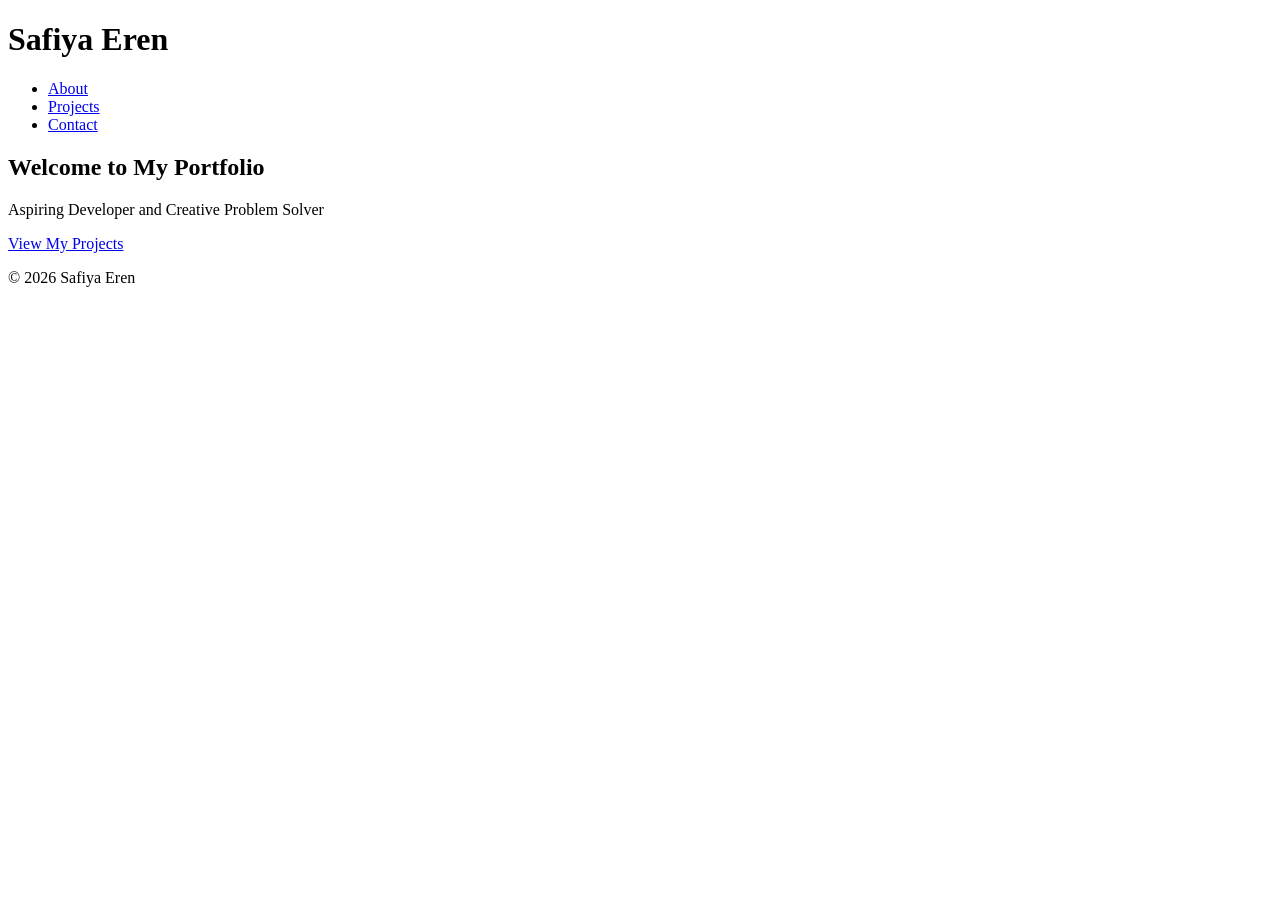
==== index.html @ d84ebe51 "index.html" ====
<!DOCTYPE html>
<html lang="en">
<head>
    <meta charset="UTF-8">
    <meta name="viewport" content="width=device-width, initial-scale=1.0">
    <title>Safiya Eren - Portfolio</title>
    <link rel="stylesheet" href="styles.css">
</head>
<body>
    <header>
        <h1>Safiya Eren</h1>
        <nav>
            <ul>
                <li><a href="about.html">About</a></li>
                <li><a href="projects.html">Projects</a></li>
                <li><a href="contact.html">Contact</a></li>
            </ul>
        </nav>
    </header>

    <section id="Making my way into a professional career">
        <h2>Welcome to My Portfolio</h2>
        <p>Aspiring Developer and Creative Problem Solver</p>
        <a href="projects.html" class="cta-button">View My Projects</a>
    </section>

    <footer>
        <p>© 2026 Safiya Eren</p>
    </footer>
    <script src="script.js"></script>
</body>
</html>
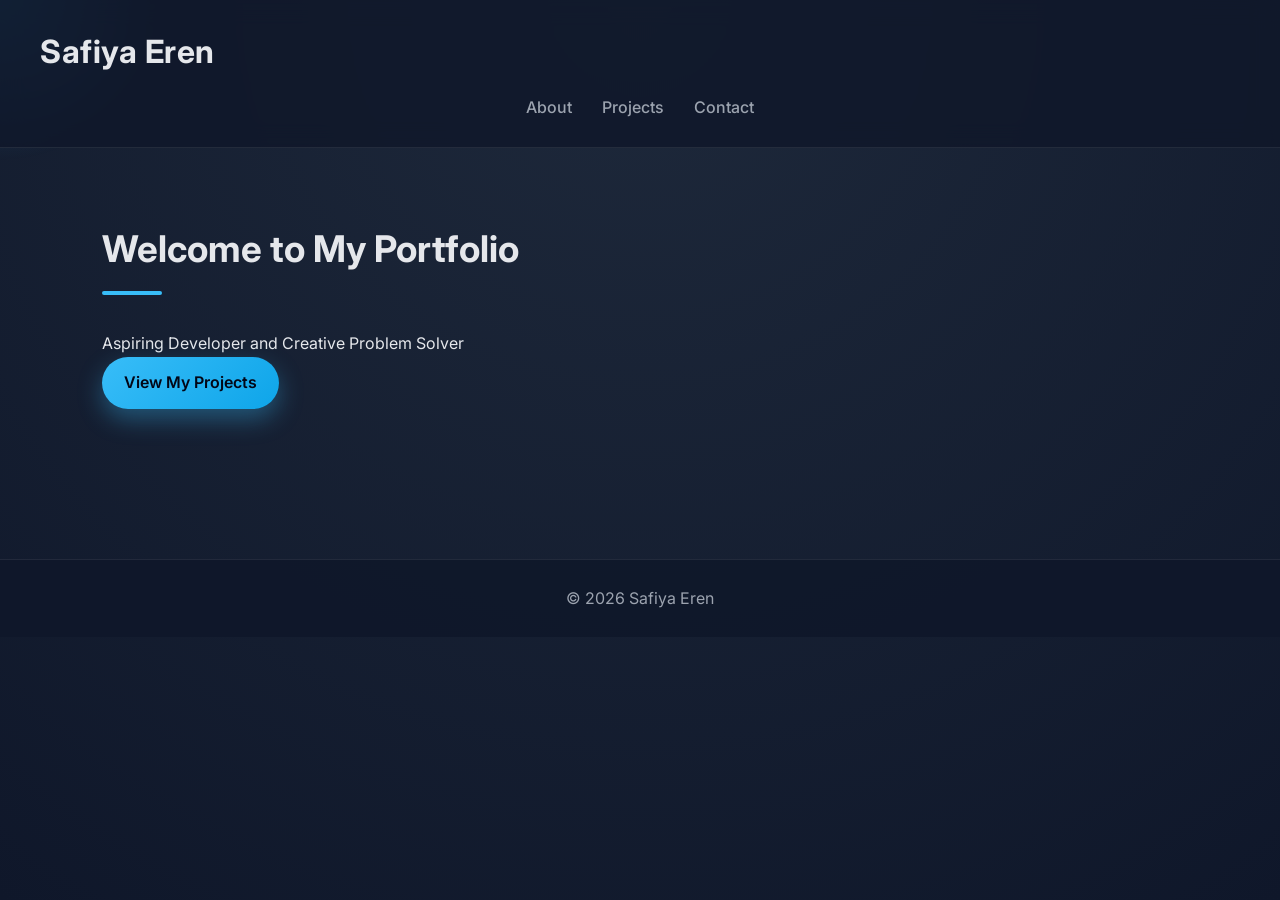
==== commit 3f19c9cd: "Update index.html" ====
--- a/index.html
+++ b/index.html
@@ -4,10 +4,19 @@
     <meta charset="UTF-8">
     <meta name="viewport" content="width=device-width, initial-scale=1.0">
     <title>Safiya Eren - Portfolio</title>
+
+    <!-- Styles -->
     <link rel="stylesheet" href="styles.css">
+
+    <!-- Font (optional but recommended) -->
+    <link href="https://fonts.googleapis.com/css2?family=Inter:wght@400;500;600;700&display=swap" rel="stylesheet">
 </head>
 <body>
-    <header>
+
+    <!-- Mouse-follow glow -->
+    <div class="glow-cursor"></div>
+
+    <header class="reveal">
         <h1>Safiya Eren</h1>
         <nav>
             <ul>
@@ -18,15 +27,18 @@
         </nav>
     </header>
 
-    <section id="Making my way into a professional career">
+    <!-- Hero / Intro Section -->
+    <section id="home" class="reveal">
         <h2>Welcome to My Portfolio</h2>
         <p>Aspiring Developer and Creative Problem Solver</p>
         <a href="projects.html" class="cta-button">View My Projects</a>
     </section>
 
-    <footer>
+    <footer class="reveal">
         <p>© 2026 Safiya Eren</p>
     </footer>
+
+    <!-- JavaScript -->
     <script src="script.js"></script>
 </body>
 </html>
--- a/styles.css
+++ b/styles.css
@@ -0,0 +1,230 @@
+/* ===== Global Reset & Variables ===== */
+:root {
+    --bg-main: #0f172a;
+    --bg-card: #111827;
+    --accent: #38bdf8;
+    --accent-glow: rgba(56, 189, 248, 0.35);
+    --text-main: #e5e7eb;
+    --text-muted: #9ca3af;
+    --radius: 14px;
+}
+
+* {
+    box-sizing: border-box;
+    margin: 0;
+    padding: 0;
+}
+
+/* ===== Body ===== */
+body {
+    font-family: 'Inter', 'Segoe UI', sans-serif;
+    background: radial-gradient(circle at top, #1e293b, var(--bg-main));
+    color: var(--text-main);
+    line-height: 1.7;
+    min-height: 100vh;
+}
+
+/* ===== Header ===== */
+header {
+    padding: 25px 40px;
+    background: rgba(15, 23, 42, 0.8);
+    backdrop-filter: blur(12px);
+    border-bottom: 1px solid rgba(255,255,255,0.08);
+}
+
+header h1 {
+    font-size: 2rem;
+    letter-spacing: 0.5px;
+}
+
+/* ===== Navigation ===== */
+nav ul {
+    list-style: none;
+    display: flex;
+    justify-content: center;
+    gap: 30px;
+    margin-top: 15px;
+}
+
+nav a {
+    color: var(--text-muted);
+    text-decoration: none;
+    font-weight: 500;
+    position: relative;
+    transition: color 0.3s ease;
+}
+
+nav a::after {
+    content: "";
+    position: absolute;
+    width: 0;
+    height: 2px;
+    background: var(--accent);
+    bottom: -6px;
+    left: 50%;
+    transition: all 0.3s ease;
+}
+
+nav a:hover {
+    color: var(--accent);
+}
+
+nav a:hover::after {
+    width: 100%;
+    left: 0;
+}
+
+/* ===== Section Headings ===== */
+section {
+    padding: 70px 8%;
+}
+
+h2 {
+    font-size: 2.3rem;
+    margin-bottom: 50px;
+    position: relative;
+}
+
+h2::after {
+    content: "";
+    width: 60px;
+    height: 4px;
+    background: var(--accent);
+    position: absolute;
+    bottom: -15px;
+    left: 0;
+    border-radius: 10px;
+}
+
+/* ===== Projects Grid ===== */
+#projects {
+    display: grid;
+    grid-template-columns: repeat(auto-fit, minmax(320px, 1fr));
+    gap: 35px;
+}
+
+/* ===== Project Cards ===== */
+.project {
+    background: linear-gradient(
+        160deg,
+        rgba(255,255,255,0.03),
+        rgba(255,255,255,0.01)
+    );
+    padding: 30px;
+    border-radius: var(--radius);
+    border: 1px solid rgba(255,255,255,0.06);
+    box-shadow: 0 20px 40px rgba(0,0,0,0.35);
+    transition: transform 0.4s ease, box-shadow 0.4s ease;
+    position: relative;
+    overflow: hidden;
+}
+
+.project::before {
+    content: "";
+    position: absolute;
+    inset: 0;
+    background: radial-gradient(
+        circle at top left,
+        var(--accent-glow),
+        transparent 70%
+    );
+    opacity: 0;
+    transition: opacity 0.4s ease;
+}
+
+.project:hover::before {
+    opacity: 1;
+}
+
+.project:hover {
+    transform: translateY(-12px) scale(1.02);
+    box-shadow: 0 35px 70px rgba(0,0,0,0.55);
+}
+
+/* ===== Project Text ===== */
+.project h3 {
+    font-size: 1.4rem;
+    margin-bottom: 15px;
+}
+
+.project p {
+    color: var(--text-muted);
+    font-size: 0.95rem;
+    margin-bottom: 25px;
+}
+
+/* ===== Buttons ===== */
+.project a,
+.cta-button {
+    display: inline-block;
+    padding: 12px 22px;
+    border-radius: 999px;
+    background: linear-gradient(135deg, var(--accent), #0ea5e9);
+    color: #020617;
+    font-weight: 600;
+    text-decoration: none;
+    transition: transform 0.3s ease, box-shadow 0.3s ease;
+    box-shadow: 0 10px 25px var(--accent-glow);
+}
+
+.project a:hover,
+.cta-button:hover {
+    transform: translateY(-2px);
+    box-shadow: 0 15px 35px var(--accent-glow);
+}
+
+/* ===== Footer ===== */
+footer {
+    margin-top: 80px;
+    padding: 25px;
+    text-align: center;
+    background: rgba(15, 23, 42, 0.85);
+    border-top: 1px solid rgba(255,255,255,0.08);
+    color: var(--text-muted);
+}
+
+/* ===== Smooth Scroll ===== */
+html {
+    scroll-behavior: smooth;
+}
+/* your existing CSS */
+/* your existing CSS */
+/* your existing CSS */
+
+/* ========================= */
+/* INTERACTIVE ADDITIONS */
+/* ========================= */
+
+.glow-cursor {
+    position: fixed;
+    top: 0;
+    left: 0;
+    width: 350px;
+    height: 350px;
+    background: radial-gradient(
+        circle,
+        rgba(56,189,248,0.25),
+        transparent 65%
+    );
+    pointer-events: none;
+    transform: translate(-50%, -50%);
+    z-index: 0;
+}
+
+/* Scroll reveal */
+.reveal {
+    opacity: 0;
+    transform: translateY(40px);
+    transition: all 0.8s ease;
+}
+
+.reveal.active {
+    opacity: 1;
+    transform: translateY(0);
+}
+
+/* 3D cards */
+.project {
+    transform-style: preserve-3d;
+}
+
